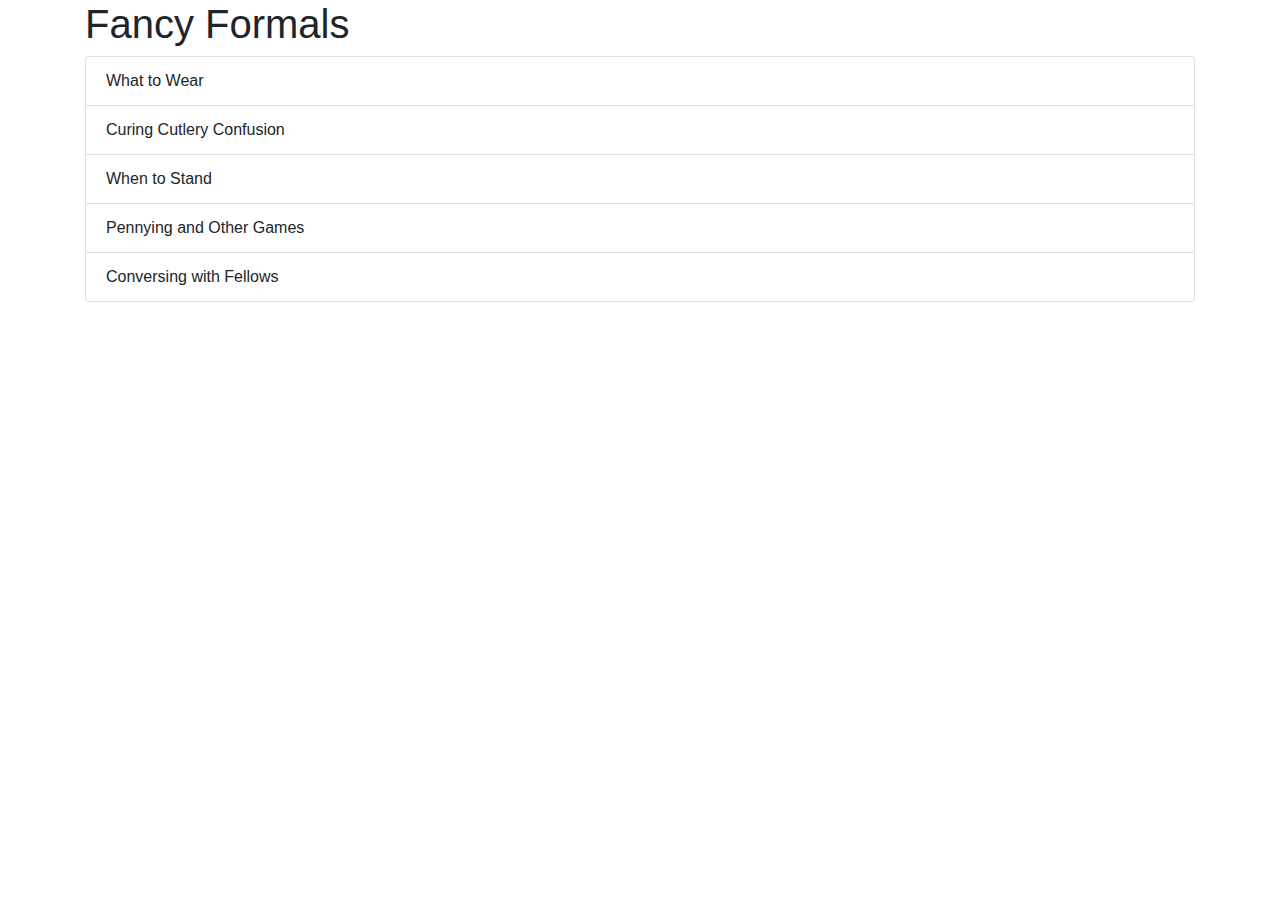
==== fancyformals.html @ 6f2ff8eb "Added formals styles sheet" ====
<!DOCTYPE html>
<html>
<head>
  <title>Fancy Formals</title>
  <link rel="stylesheet" href="https://stackpath.bootstrapcdn.com/bootstrap/4.3.1/css/bootstrap.min.css" integrity="sha384-ggOyR0iXCbMQv3Xipma34MD+dH/1fQ784/j6cY/iJTQUOhcWr7x9JvoRxT2MZw1T" crossorigin="anonymous">
    <link rel="stylesheet" href="styles/fancyformals.css">
    <meta charset="utf-8">
   <meta name="viewport" content="width=device-width, initial-scale=1, shrink-to-fit=no">
</head>
<body>
    <div class="container">
        <h1>Fancy Formals</h1>
          <ul class="list-group">
              <li class="list-group-item">What to Wear</li>
              <li class="list-group-item">Curing Cutlery Confusion</li>
              <li class="list-group-item">When to Stand</li>
              <li class="list-group-item">Pennying and Other Games </li>
              <li class="list-group-item">Conversing with Fellows</li>
          </ul>

    </div>
        <script src="https://code.jquery.com/jquery-3.3.1.slim.min.js" integrity="sha384-q8i/X+965DzO0rT7abK41JStQIAqVgRVzpbzo5smXKp4YfRvH+8abtTE1Pi6jizo" crossorigin="anonymous"></script>
        <script src="https://cdnjs.cloudflare.com/ajax/libs/popper.js/1.14.7/umd/popper.min.js" integrity="sha384-UO2eT0CpHqdSJQ6hJty5KVphtPhzWj9WO1clHTMGa3JDZwrnQq4sF86dIHNDz0W1" crossorigin="anonymous"></script>
        <script src="https://stackpath.bootstrapcdn.com/bootstrap/4.3.1/js/bootstrap.min.js" integrity="sha384-JjSmVgyd0p3pXB1rRibZUAYoIIy6OrQ6VrjIEaFf/nJGzIxFDsf4x0xIM+B07jRM" crossorigin="anonymous"></script>
</body>
</html>
---- styles/fancyformals.css ----
li: hover {
  font-size: 1.2 em;
  transition: 0.6s ease;
}
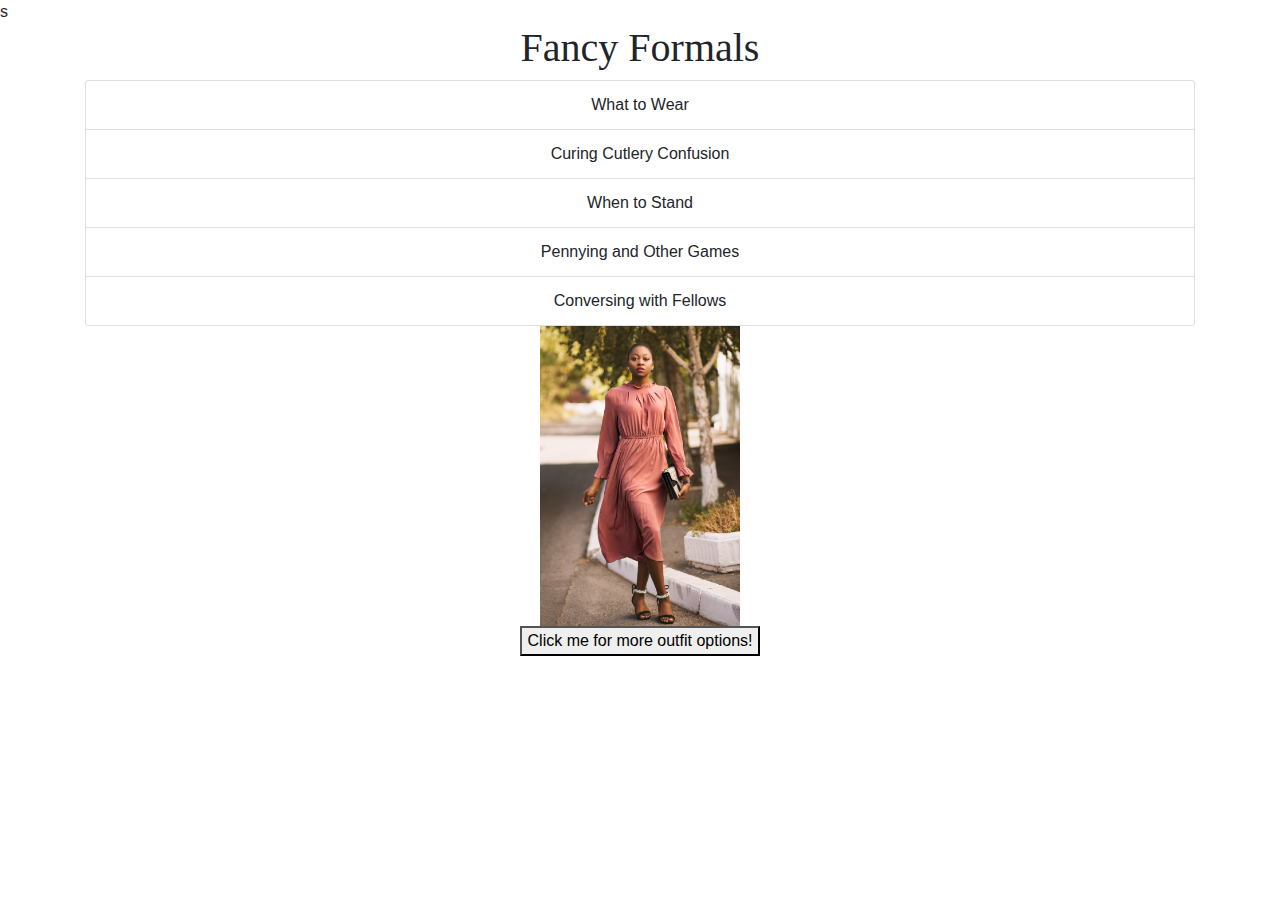
==== commit f3e24739: "Added images" ====
--- a/fancyformals.html
+++ b/fancyformals.html
@@ -7,18 +7,20 @@
     <meta charset="utf-8">
    <meta name="viewport" content="width=device-width, initial-scale=1, shrink-to-fit=no">
 </head>
-<body>
+<body>s
     <div class="container">
         <h1>Fancy Formals</h1>
           <ul class="list-group">
-              <li class="list-group-item">What to Wear</li>
+              <li class="list-group-item">What to Wear </li>
               <li class="list-group-item">Curing Cutlery Confusion</li>
               <li class="list-group-item">When to Stand</li>
               <li class="list-group-item">Pennying and Other Games </li>
               <li class="list-group-item">Conversing with Fellows</li>
           </ul>
-
+        <img src="pinkdress.jpg" width="200px" id=firstimg>
+        <button> Click me for more outfit options!</button>
     </div>
+    <script src= "js/javascript.js"></script>
         <script src="https://code.jquery.com/jquery-3.3.1.slim.min.js" integrity="sha384-q8i/X+965DzO0rT7abK41JStQIAqVgRVzpbzo5smXKp4YfRvH+8abtTE1Pi6jizo" crossorigin="anonymous"></script>
         <script src="https://cdnjs.cloudflare.com/ajax/libs/popper.js/1.14.7/umd/popper.min.js" integrity="sha384-UO2eT0CpHqdSJQ6hJty5KVphtPhzWj9WO1clHTMGa3JDZwrnQq4sF86dIHNDz0W1" crossorigin="anonymous"></script>
         <script src="https://stackpath.bootstrapcdn.com/bootstrap/4.3.1/js/bootstrap.min.js" integrity="sha384-JjSmVgyd0p3pXB1rRibZUAYoIIy6OrQ6VrjIEaFf/nJGzIxFDsf4x0xIM+B07jRM" crossorigin="anonymous"></script>
--- a/styles/fancyformals.css
+++ b/styles/fancyformals.css
@@ -1,4 +1,29 @@
-li: hover {
-  font-size: 1.2 em;
+body{
+  margin: 0px
+}
+h1{
+font-family: Parkavenue;
+text-align: center;
+}
+li{
+  display: flex;
+  justify-content: center;
+  align-items: center;
+  text-align: center;
+}
+li:hover {
+  font-size: 1.2em;
   transition: 0.6s ease;
 }
+img {
+display: block;
+margin-left: auto;
+margin-right: auto;
+width: 25%
+height: 25%
+}
+button{
+  display: block;
+  margin-left: auto;
+  margin-right: auto;
+}
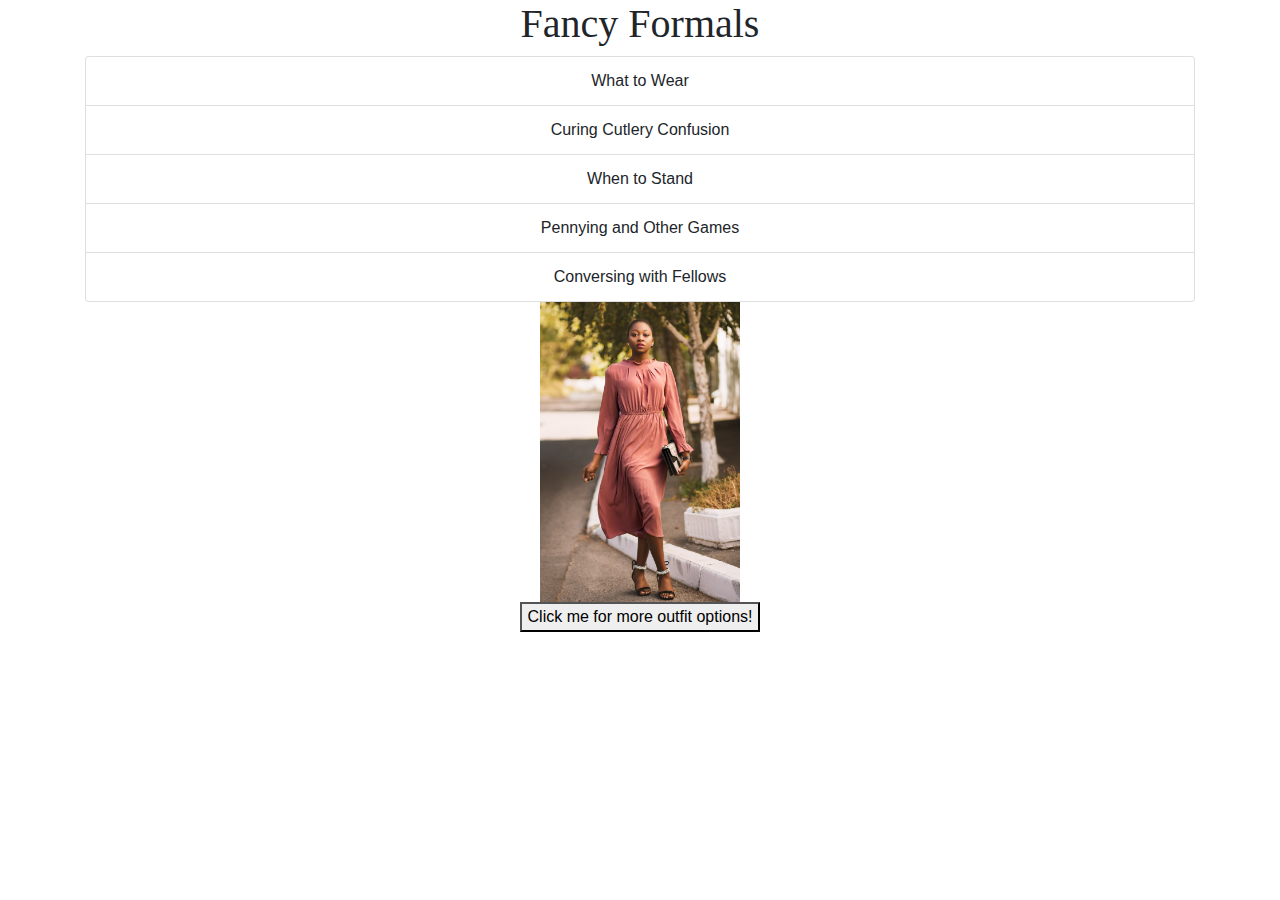
==== commit 2b02e300: "deleted random "s"" ====
--- a/fancyformals.html
+++ b/fancyformals.html
@@ -7,7 +7,7 @@
     <meta charset="utf-8">
    <meta name="viewport" content="width=device-width, initial-scale=1, shrink-to-fit=no">
 </head>
-<body>s
+<body>
     <div class="container">
         <h1>Fancy Formals</h1>
           <ul class="list-group">
